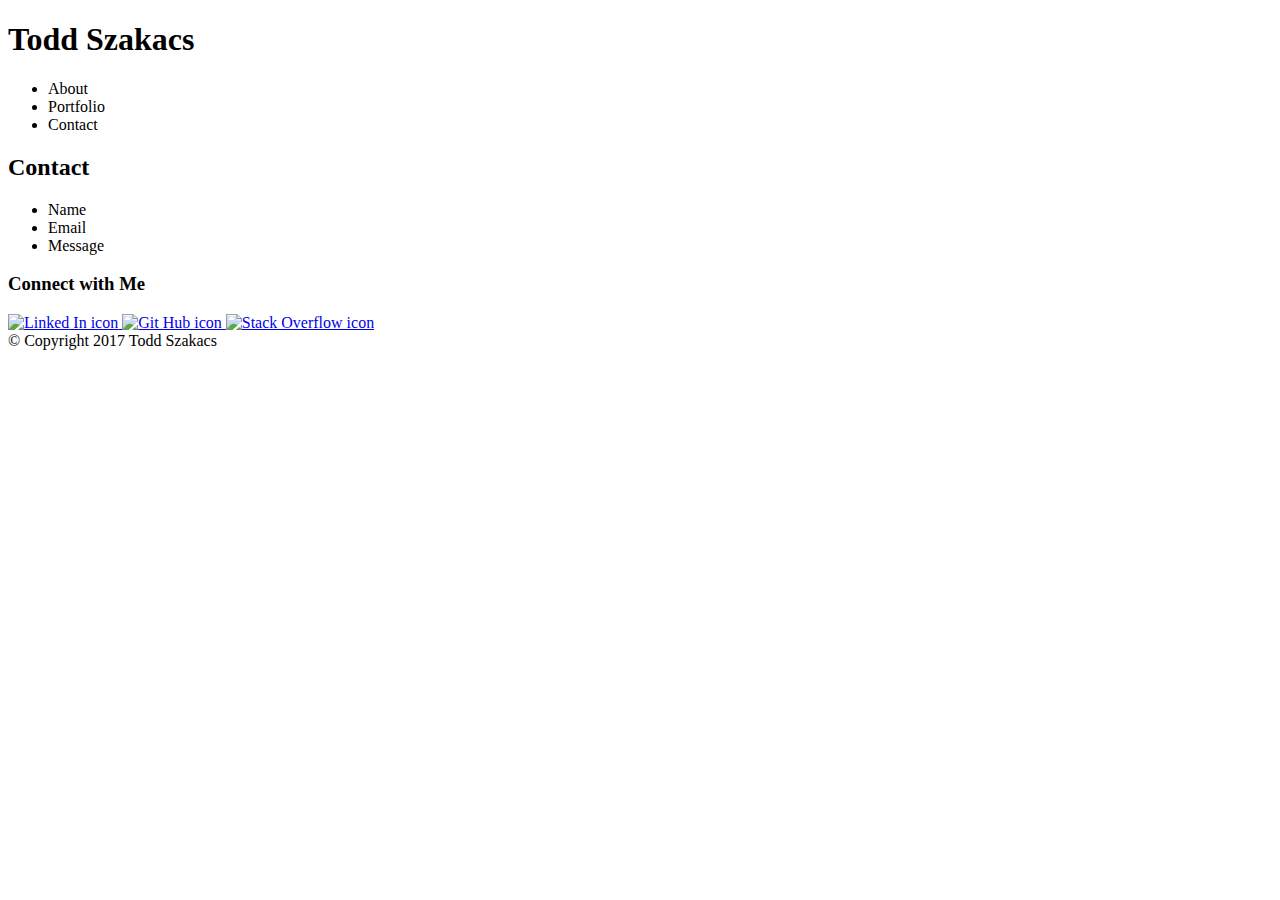
==== contact.html @ 67b318ee "initial setup" ====
<!DOCTYPE html>
<html lang="en-us">
    <head>

    	<meta charset="UTF-8">

    		<title>Todd Szakacs</title>

    	<link rel="stylesheet" type="text/css" href="css/style.css">

	</head>

	<body>

		<header>
			
			<h1>Todd Szakacs</h1>

		</header>

	<div> 

		<ul>

			<li>About</li>
			<li>Portfolio</li>
			<li>Contact</li>
			
		</ul>

	</div>

	<div>

		<h2>Contact</h2>

		<ul>

			<li>Name</li>
			<li>Email</li>
			<li>Message</li>

		</ul>

	</div>

	<div> 
	
		<h3>Connect with Me</h3>

			<a href="https://www.linkedin.com/in/todd-szakacs-7a9a69144/" target="_blank"><img src="https://cdn2.iconfinder.com/data/icons/popular-social-media-flat/48/Popular_Social_Media-22-128.png" alt="Linked In icon" /> </a>

			<a href="https://github.com/Shacko13" target="_blank"><img src="https://cdn2.iconfinder.com/data/icons/micon-social-pack/512/622927-github-128.png" alt="Git Hub icon" /> </a>

			<a href="https://stackoverflow.com/users/8234149/toddszakacs?tab=profile" target="_blank"><img src="https://cdn0.iconfinder.com/data/icons/popular-web-logos-button/140/1-04-4-128.png" alt="Stack Overflow icon" /> </a>


	</div>

	<footer class="site-footer">

  		© Copyright 2017 Todd Szakacs

	</footer>
		
	</body>
	
</html>
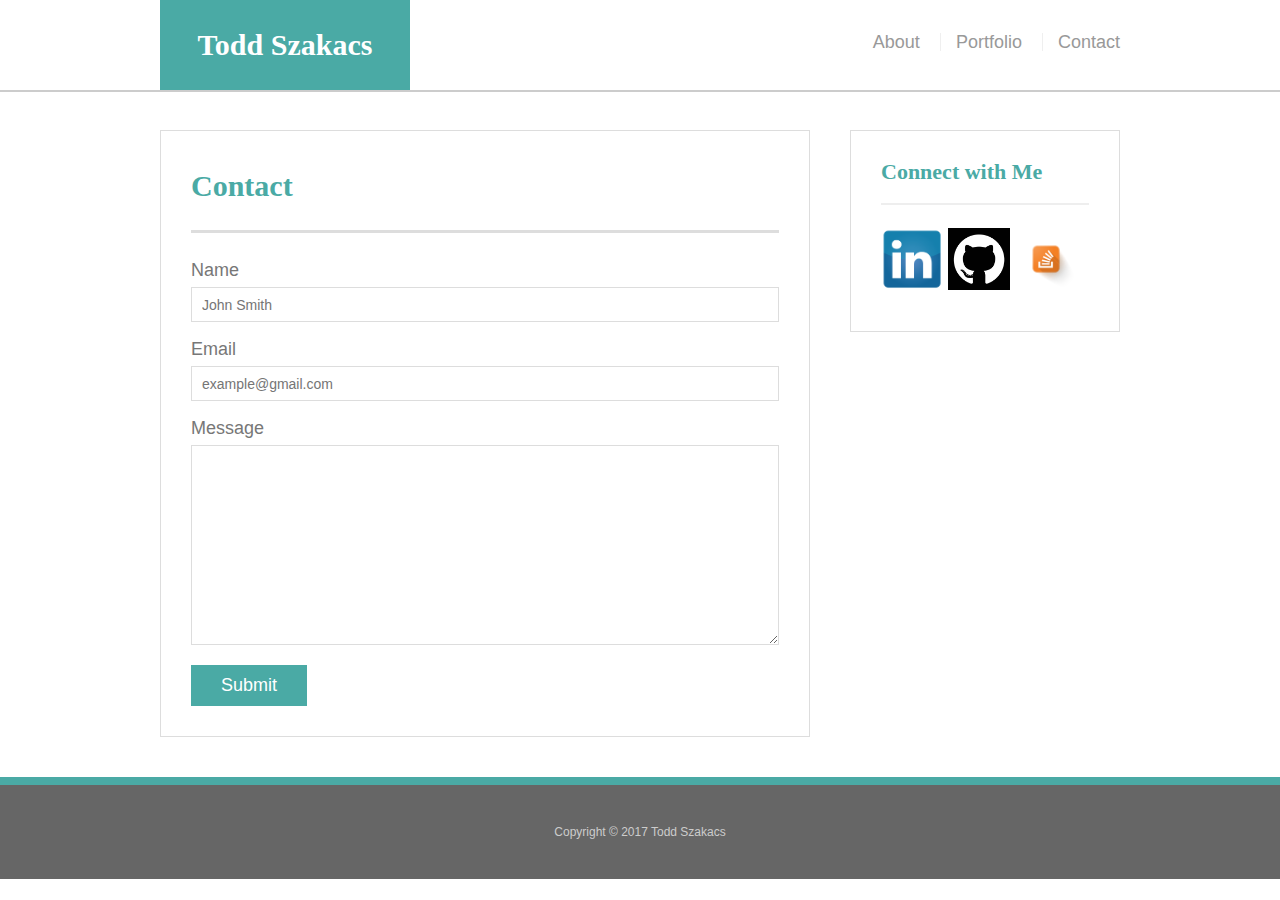
==== commit 0dd1855a: "final changes to Basic-Portfolio" ====
--- a/contact.html
+++ b/contact.html
@@ -1,68 +1,99 @@
-<!DOCTYPE html>
+<!doctype html>
 <html lang="en-us">
-    <head>
 
-    	<meta charset="UTF-8">
+<head>
 
-    		<title>Todd Szakacs</title>
+  <meta charset="UTF-8">
+  <title>Todd Szakacs</title>
+  <link rel="stylesheet" type="text/css" href="assets/css/reset.css">
+  <link rel="stylesheet" type="text/css" href="assets/css/style.css">
 
-    	<link rel="stylesheet" type="text/css" href="css/style.css">
+</head>
 
-	</head>
+<body>
 
-	<body>
+  <header id="masthead">
 
-		<header>
-			
-			<h1>Todd Szakacs</h1>
+    <div class="container">
 
-		</header>
+      <a href="index.html" id="logo">Todd Szakacs</a>
 
-	<div> 
+      <nav>
+        <a href="index.html">About</a>
+        <a href="portfolio.html">Portfolio</a>
+        <a href="contact.html">Contact</a>
+      </nav>
 
-		<ul>
+    </div>
 
-			<li>About</li>
-			<li>Portfolio</li>
-			<li>Contact</li>
-			
-		</ul>
+  </header>
 
-	</div>
+  <div id="main-container" class="container">
 
-	<div>
+    <section class="main-section">
 
-		<h2>Contact</h2>
+      <h1>Contact</h1>
 
-		<ul>
+      <form id="contact-form">
 
-			<li>Name</li>
-			<li>Email</li>
-			<li>Message</li>
+        <ul>
 
-		</ul>
+          <li>
 
-	</div>
+            <label for="name">Name</label>
 
-	<div> 
-	
-		<h3>Connect with Me</h3>
+            <input type="text" id="name" name="name" placeholder="John Smith" required="required">
 
-			<a href="https://www.linkedin.com/in/todd-szakacs-7a9a69144/" target="_blank"><img src="https://cdn2.iconfinder.com/data/icons/popular-social-media-flat/48/Popular_Social_Media-22-128.png" alt="Linked In icon" /> </a>
+          </li>
 
-			<a href="https://github.com/Shacko13" target="_blank"><img src="https://cdn2.iconfinder.com/data/icons/micon-social-pack/512/622927-github-128.png" alt="Git Hub icon" /> </a>
+          <li>
 
-			<a href="https://stackoverflow.com/users/8234149/toddszakacs?tab=profile" target="_blank"><img src="https://cdn0.iconfinder.com/data/icons/popular-web-logos-button/140/1-04-4-128.png" alt="Stack Overflow icon" /> </a>
+            <label for="email">Email</label>
+            <input type="email" id="email" name="email" placeholder="example@gmail.com" required="required">
 
+          </li>
 
-	</div>
+          <li>
 
-	<footer class="site-footer">
+            <label for="message">Message</label>
+            <textarea id="message" name="message" required="required"></textarea>
 
-  		© Copyright 2017 Todd Szakacs
+          </li>
 
-	</footer>
-		
-	</body>
-	
+        </ul>
+
+        <input type="submit">
+
+      </form>
+
+    </section>
+
+    <section class="sidebar">
+
+      <div id="connect">
+
+        <h2>Connect with Me</h2>
+
+        <a href="https://www.linkedin.com/in/todd-szakacs-7a9a69144/" target="_blank"><img src="assets/images/LinkedIn icon.png" class="social" alt="LinkedIn" /></a>
+        <a href="https://github.com/Shacko13" target="_blank"><img src="assets/images/GitHub icon.png" class="social" alt="GitHub" /></a>
+        <a href="https://stackoverflow.com/users/8234149/toddszakacs?tab=profile" target="_blank"><img src="assets/images/StackOverflow icon.png" class="social" alt="Stack Overflow" /></a>
+
+      </div>
+
+    </section>
+
+  </div>
+
+  <footer>
+
+    <div class="container">
+
+      Copyright &copy; 2017 Todd Szakacs
+
+    </div>
+
+  </footer>
+
+</body>
+
 </html>--- a/assets/css/style.css
+++ b/assets/css/style.css
@@ -0,0 +1,235 @@
+body {
+  font-family: Arial, "Helvetica Neue", Helvetica, sans-serif;
+  font-size: 18px;
+  line-height: 34px;
+  color: #777;
+  background: url("../images/concrete_seamless.png");
+}
+
+* {
+  box-sizing: border-box;
+}
+
+.container {
+  width: 100%;
+  max-width: 960px;
+  margin: 0 auto;
+  clear: both;
+}
+
+h1,
+h2,
+h3,
+p {
+  margin-bottom: 20px;
+}
+
+p:last-child {
+  margin-bottom: 0;
+}
+
+h1,
+h2,
+h3 {
+  font-family: Georgia, Times, "Times New Roman", serif;
+  font-weight: 700;
+  color: #4aaaa5;
+}
+
+h1 {
+  padding-bottom: 20px;
+  font-size: 30px;
+  line-height: 49px;
+  border-bottom: 3px solid #ddd;
+}
+
+h2,
+h3 {
+  font-size: 22px;
+}
+
+#masthead {
+  position: fixed;
+  z-index: 99;
+  width: 100%;
+  margin: 0 0 30px;
+  overflow: auto;
+  color: #fff;
+  background: #fff;
+  border-bottom: 2px solid #ccc;
+}
+
+#logo {
+  float: left;
+  width: 250px;
+  height: 90px;
+  font-family: Georgia, Times, "Times New Roman", serif;
+  font-size: 30px;
+  font-weight: 700;
+  line-height: 90px;
+  color: #fff;
+  text-align: center;
+  text-decoration: none;
+  background: #4aaaa5;
+}
+
+nav {
+  float: right;
+  margin-top: 25px;
+}
+
+nav a {
+  display: inline-block;
+  padding-left: 15px;
+  margin-left: 15px;
+  line-height: 18px;
+  color: #999;
+  text-decoration: none;
+  border-left: 1px solid #efefef;
+}
+
+nav a:first-child {
+  border-left: 0 none;
+}
+
+/* footer */
+
+footer {
+  padding: 30px 0;
+  clear: both;
+  font-size: 12px;
+  color: #fff;
+  color: #ccc;
+  text-align: center;
+  background: #666;
+  border-top: 8px solid #4aaaa5;
+}
+
+/* sidebar */
+
+.sidebar {
+  float: right;
+  width: 100%;
+  max-width: 270px;
+  padding: 30px;
+  margin-bottom: 20px;
+  background: #fff;
+  border: 1px solid #ddd;
+}
+
+h3,
+.sidebar h2 {
+  padding-bottom: 20px;
+  margin-bottom: 15px;
+  line-height: 22px;
+  border-bottom: 2px solid #eee;
+}
+
+.social {
+  width: 62px;
+  height: 62px;
+  margin-top: 8px;
+  margin-right: 5px;
+}
+
+.social:last-child {
+  margin-right: 0;
+}
+
+/* main */
+
+#main-container {
+  padding-top: 130px;
+}
+
+.main-section {
+  float: left;
+  width: 100%;
+  max-width: 650px;
+  padding: 30px;
+  margin: 0 0 40px;
+  background: #fff;
+  border: 1px solid #ddd;
+}
+
+/* portfolio page */
+
+.work {
+  position: relative;
+  float: left;
+  width: 274px;
+  margin: 20px 0 25px;
+  overflow: auto;
+}
+
+.work:nth-child(even) {
+  margin-right: 40px;
+}
+
+.work img {
+  width: 100%;
+  border: 0 none;
+  opacity: 0.8;
+}
+
+.work h3 {
+  position: absolute;
+  bottom: 20px;
+  width: 100%;
+  padding: 15px;
+  margin-bottom: 0;
+  font-weight: 300;
+  line-height: 30px;
+  color: #fff;
+  text-align: center;
+  background: #4aaaa5;
+  border-bottom: 0;
+}
+
+.auth-image {
+  float: left;
+  width: 200px;
+  height: auto;
+  margin-top: 10px;
+  margin-right: 25px;
+}
+
+/* contact page */
+
+#contact-form ul {
+  margin-bottom: 20px;
+}
+
+#contact-form li {
+  margin-bottom: 10px;
+}
+
+label,
+input[type=text],
+input[type=email],
+textarea {
+  display: block;
+  width: 100%;
+}
+
+input[type=text],
+input[type=email],
+textarea {
+  height: 35px;
+  padding: 0 10px;
+  font-size: 14px;
+  border: 1px solid #ddd;
+}
+
+textarea {
+  height: 200px;
+}
+
+input[type=submit] {
+  padding: 10px 30px;
+  font-size: 18px;
+  color: #fff;
+  cursor: pointer;
+  background: #4aaaa5;
+  border: 0 none;
+}
